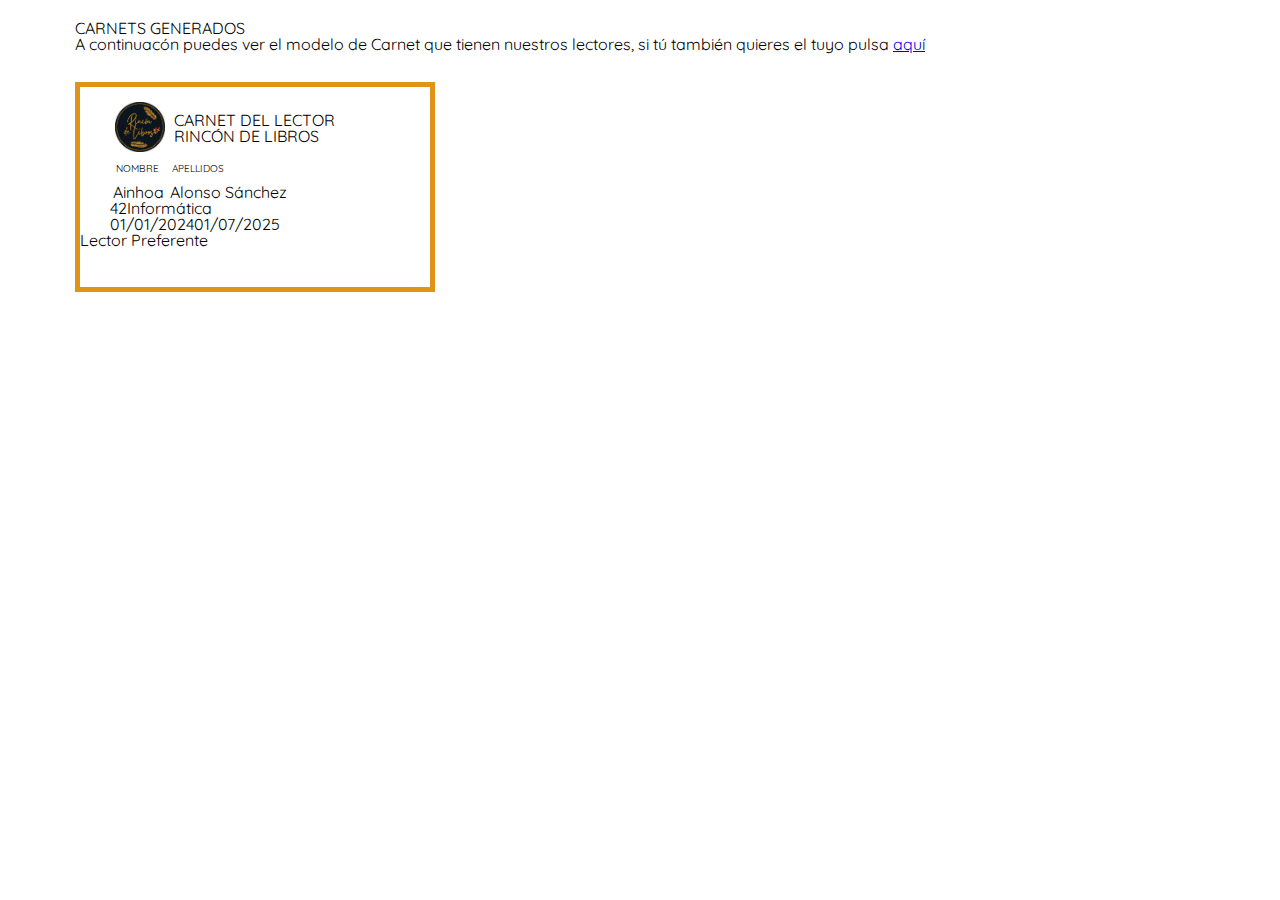
==== carnets.html @ 11cf51a6 "Modificando y dando estilo a mi página" ====
<!DOCTYPE html>
<html lang="en">
<head>
    <meta charset="UTF-8">
    <meta name="viewport" content="width=device-width, initial-scale=1.0">
    <meta name="author" content="Ainhoa Alonso">
    <meta name="description" content="Carnets">
    <title>Carnets</title>
    <link rel="stylesheet" href="styles/reset.css">
    <link rel="stylesheet" href="styles/stylescarnets.css">
    <script defer src="js/script.js"></script>
</head>
<body>
    <div class="cards" id="cards">
        <h1>CARNETS GENERADOS</h1>
        <p>A continuacón puedes ver el modelo de Carnet que tienen nuestros lectores, si tú también quieres el tuyo pulsa <a href="cardgenerator.html" target="_blank">aquí</a></p>
    </div>
    <div class="main-carnets" id="main-carnets">
        <div class="title-container" id="title-container">
            <div>
                <img src="images/Logo_carnet.jpg" alt="Logo Carnet" width="50px">
            </div>
            <div class="titlecard" id="titlecard">
                <h2>CARNET DEL LECTOR</h2>
                <h2>RINCÓN DE LIBROS</h2>
            </div>
        </div>
        <div class="second-carnets" id="second-carnets">
            <div class="name" id="name">
                <p>NOMBRE</p>
            </div>
            <div class="surname">
                <p>APELLIDOS</p>
            </div>
        </div>
        <div class="data-container" id="data-container">
            <div class="name-description" id="name-description">
                <p>Ainhoa</p>
            </div>
            <div class="surname-description" id="surname-description">
                <p>Alonso Sánchez</p>
            </div>
        </div>
        <div class="age-container" id="age-container">
            <div class="age" id="age">
                <p>42</p>
            </div>
            <div class="occupation" id="occupation">
                <p>Informática</p>
            </div>
        </div>
        <div class="date-container" id="date-container">
            <div class="date-start" id="date-start">
                <p>01/01/2024</p>
            </div>
            <div class="date-end" id="date-end">
                <p>01/07/2025</p>
            </div>
        </div>
        <div class="preferred-container" id="preferred-container">
            <p>Lector Preferente</p>
        </div>
    </div>
</body>
</html>
---- styles/stylescarnets.css ----
@import url('https://fonts.googleapis.com/css2?family=Merriweather:wght@300&family=Quicksand:wght@300&family=Roboto+Condensed:wght@300&display=swap');

:root{
    --tittlecolor: #E09319;
    --textcolor:#696969;
    --backgroundcolor: #E3E3E3;

}

body{
    font-family: quicksand, sans-serif;
    /*height: 80%;*/
    margin: 20px 75px;
    /*max-width: 100%;*/

}

#main-carnets{
    height: 200px;
    width: 350px;
    border-width: 5px;
    border-color: var(--tittlecolor);
    border-style: solid;
    margin-top: 30px;
}

#title-container{
    display: flex;
    align-items: center;
    margin-left: 30px;
    margin-top: 15px;
    margin-bottom: 10px;
    margin-right: 90px;
    justify-content: space-around;
}

#second-carnets{
    font-size: 10px;
    display: flex;
    justify-content: space-around;
    margin-left: 30px;
    margin-top: 10px;
    margin-right: 200px;
}

#data-container{
    display: flex;
    justify-content: space-around;
    margin-left: 30px;
    margin-top: 10px;
    margin-right: 140px;
}
#surname{
    /*margin: 15px;*/
}

#age-container{
    display: flex;
    margin-left: 30px;
}

#date-container{
    display: flex;
    margin-left: 30px;
}
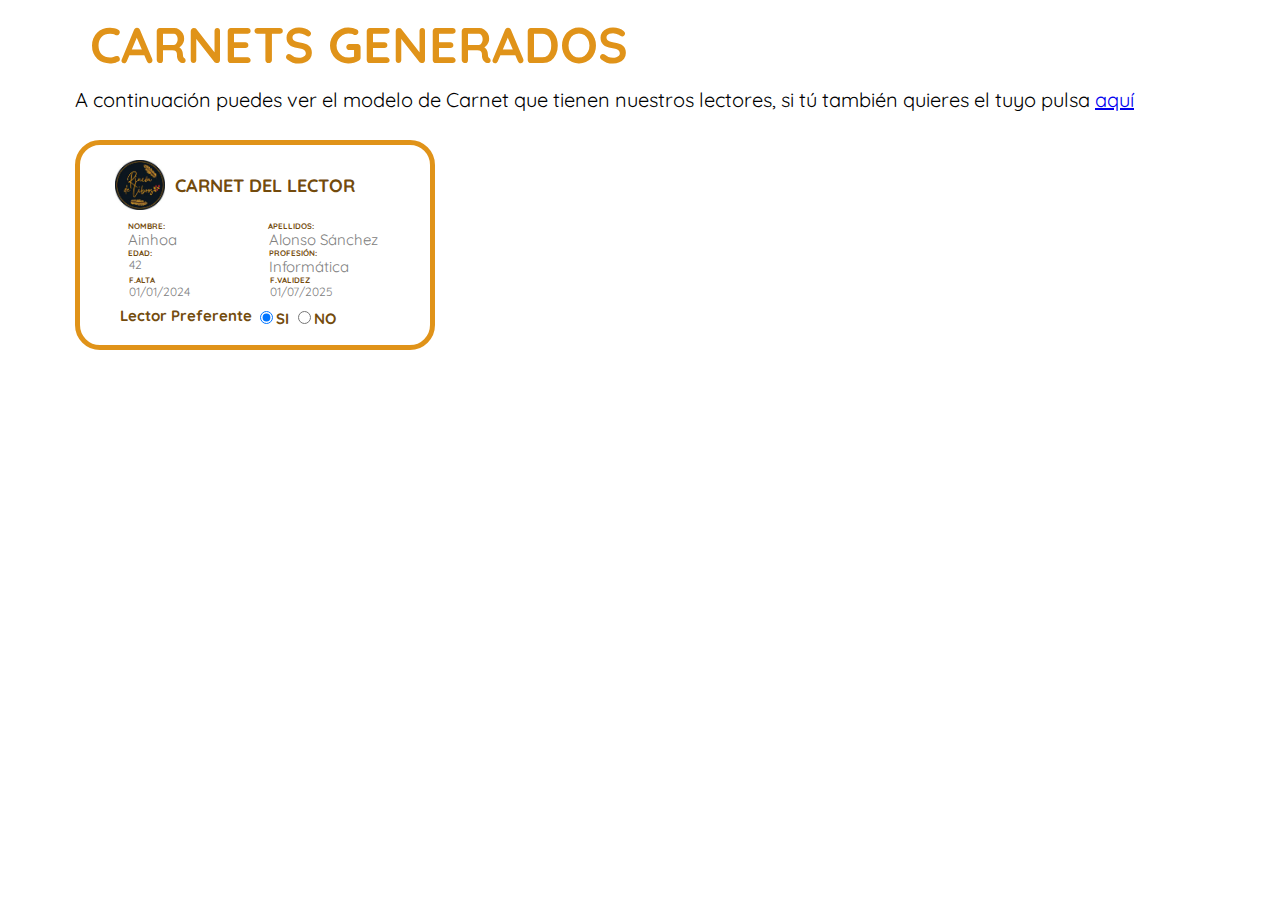
==== commit e18cb35a: "Mejorando los css" ====
--- a/carnets.html
+++ b/carnets.html
@@ -12,8 +12,8 @@
 </head>
 <body>
     <div class="cards" id="cards">
-        <h1>CARNETS GENERADOS</h1>
-        <p>A continuacón puedes ver el modelo de Carnet que tienen nuestros lectores, si tú también quieres el tuyo pulsa <a href="cardgenerator.html" target="_blank">aquí</a></p>
+        <h1 class="title" id="title">CARNETS GENERADOS</h1>
+        <p class="description-title" id="description-title">A continuación puedes ver el modelo de Carnet que tienen nuestros lectores, si tú también quieres el tuyo pulsa <a href="cardgenerator.html" target="_blank">aquí</a></p>
     </div>
     <div class="main-carnets" id="main-carnets">
         <div class="title-container" id="title-container">
@@ -22,15 +22,15 @@
             </div>
             <div class="titlecard" id="titlecard">
                 <h2>CARNET DEL LECTOR</h2>
-                <h2>RINCÓN DE LIBROS</h2>
+                <h2></h2>
             </div>
         </div>
         <div class="second-carnets" id="second-carnets">
             <div class="name" id="name">
-                <p>NOMBRE</p>
+                <p>NOMBRE:</p>
             </div>
-            <div class="surname">
-                <p>APELLIDOS</p>
+            <div class="surname" id="surname">
+                <p>APELLIDOS:</p>
             </div>
         </div>
         <div class="data-container" id="data-container">
@@ -41,12 +41,28 @@
                 <p>Alonso Sánchez</p>
             </div>
         </div>
+        <div class="third-container" id="third-container">
+            <div class="age" id="age">
+                <p>EDAD:</p>
+            </div>
+            <div class="occupation" id="occupation">
+                <p>PROFESIÓN:</p>
+            </div>
+        </div>
         <div class="age-container" id="age-container">
-            <div class="age" id="age">
+            <div class="age-number" id="age-number">
                 <p>42</p>
             </div>
-            <div class="occupation" id="occupation">
+            <div class="occupation-description" id="occupation-description">
                 <p>Informática</p>
+            </div>
+        </div>
+        <div class="fourth-container" id="fourth-container">
+            <div class="date" id="date">
+                <p>F.ALTA</p>
+            </div>
+            <div class="validity-date" id="validity-date">
+                <p>F.VALIDEZ</p>
             </div>
         </div>
         <div class="date-container" id="date-container">
@@ -58,8 +74,21 @@
             </div>
         </div>
         <div class="preferred-container" id="preferred-container">
-            <p>Lector Preferente</p>
+            <div class="preferred" id="preferred">
+                <p>Lector Preferente</p>
+            </div>
+            <form>
+                <fieldset>
+                    <label>
+                        <input type="radio" name="checkbox" value="si" id="checkboxyes" checked>SI
+                    </label>
+                    <label>
+                        <input type="radio" name="checkbox" value="no" id="checkboxno">NO
+                    </label>
+                </fieldset>
+            </form>
         </div>
     </div>
 </body>
 </html>
+
--- a/styles/stylescarnets.css
+++ b/styles/stylescarnets.css
@@ -2,7 +2,7 @@
 
 :root{
     --tittlecolor: #E09319;
-    --textcolor:#696969;
+    --textcolor:#734B0D;
     --backgroundcolor: #E3E3E3;
 
 }
@@ -15,11 +15,24 @@
 
 }
 
+#title{
+    color: var(--tittlecolor);
+    font-size: 50px;
+    font-weight: bold;
+    margin-left: 15px;
+}
+
+#description-title{
+    font-size: 20px;
+    margin-top: 20px;
+}
+
 #main-carnets{
     height: 200px;
     width: 350px;
     border-width: 5px;
     border-color: var(--tittlecolor);
+    border-radius: 25px;
     border-style: solid;
     margin-top: 30px;
 }
@@ -30,36 +43,145 @@
     margin-left: 30px;
     margin-top: 15px;
     margin-bottom: 10px;
-    margin-right: 90px;
+    margin-right: 70px;
     justify-content: space-around;
 }
 
+#titlecard{
+    color: var(--textcolor);
+    font-weight: bold;
+    font-size: 18px;
+}
+
 #second-carnets{
-    font-size: 10px;
+    color: var(--textcolor);
+    font-weight: bold;
+    font-size: 8px;
     display: flex;
     justify-content: space-around;
-    margin-left: 30px;
+    /*margin-left: 20px;*/
     margin-top: 10px;
-    margin-right: 200px;
+    margin-right: 20px;
+}
+#name{
+    margin-left: -48px;
+}
+
+#surname{
+    margin-left: -89px;
 }
 
 #data-container{
+    color: grey;
+    display: flex;
+    font-size: 15px;
+    justify-content: space-around;
+    /*margin-left: 20px;*/
+    margin-top: 2px;
+    margin-right: 20px;
+}
+#name-description{
+    margin-left: 15px;
+}
+#surname-description{
+    margin-left: 27px;
+}
+#third-container{
+    color: var(--textcolor);
+    font-weight: bold;
+    font-size: 8px;
     display: flex;
     justify-content: space-around;
-    margin-left: 30px;
-    margin-top: 10px;
-    margin-right: 140px;
+    /*margin-left: 20px;*/
+    margin-top: 2px;
+    margin-right: 20px;
 }
-#surname{
-    /*margin: 15px;*/
+#age{
+    margin-left: -45px;
+}
+
+#occupation{
+    margin-left: -69px;
 }
 
 #age-container{
+    color: grey;
     display: flex;
-    margin-left: 30px;
+    font-size: 15px;
+    justify-content: space-around;
+    /*margin-left: 20px;*/
+    margin-top: 2px;
+    margin-right: 20px;
+}
+#age-number{
+    font-size: 12px;
+    margin-left: -13px;
+}
+#occupation-description{
+    margin-left: 4px;
+}
+
+#fourth-container{
+    color: var(--textcolor);
+    font-weight: bold;
+    font-size: 8px;
+    display: flex;
+    justify-content: space-around;
+    /*margin-left: 20px;*/
+    margin-top: 2px;
+    margin-right: 20px;
+}
+
+#date{
+    margin-left: -52px;
+}
+
+#validity-date{
+    margin-left: -86px;
 }
 
 #date-container{
+    color: grey;
     display: flex;
-    margin-left: 30px;
+    font-size: 15px;
+    justify-content: space-around;
+    /*margin-left: 20px;*/
+    margin-top: 2px;
+    margin-right: 20px;
+}
+#date-start{
+    font-size: 12px;
+    margin-left: -28px;
+}
+
+#date-end{
+    font-size: 12px;
+    margin-left: -73px;
+}
+
+#preferred-container{
+    color: var(--textcolor);
+    font-size: 15px;
+    font-weight: bold;
+    display: flex;
+    justify-content: space-around;
+    /*margin-left: 49px;*/
+    margin-top: 10px;
+    margin-right: 20px;
+}
+
+#preferred{
+    margin-left: -6px;
+}
+
+#checkboxyes{
+    margin-left: -83px;
+}
+
+#checkboxno{
+
+}
+
+input[type="radio"]{
+    background-color: var(--tittlecolor) !important;
 }